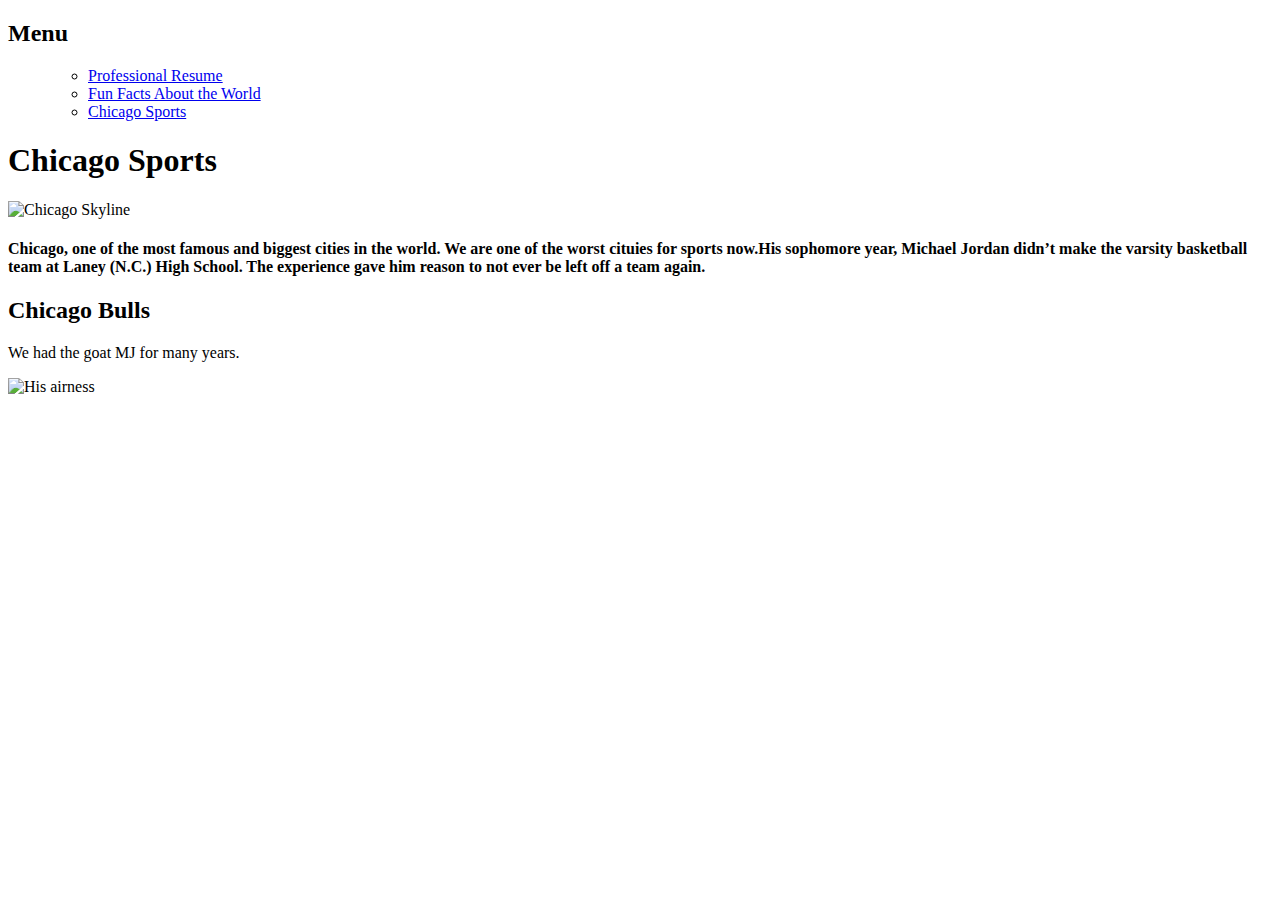
==== chitings.html @ 25d92dd4 "Add files via upload" ====
<!DOCTYPE html>
<html lang="en">
	  <link rel="stylesheet" href="css/style.css">
  <head>
    <meta charset="utf-8">
    <title>Chicago Sports</title>
  </head>
  <link rel="stylesheet" href="css/style.css">
  <body>
    <h2>Menu</h2>
         <nav>
      <div id="main-menu">
        <ul id="main-container">
      <ul>
        <li><a href="index.html"> Professional Resume</a></li>
        <li><a href="chitings.html">Fun Facts About the World</a></li>
        <li><a href="yapping.html">Chicago Sports</a></li>
      </ul>
      </div>
    </nav>
    <h1>Chicago Sports</h1>
    <img src="https://media.istockphoto.com/id/1204331594/photo/dramatic-sunset-downtown-chicago.jpg?s=612x612&w=0&k=20&c=mePcGRU-Zvns3USMZWkp8GdQcNmBATo1wMi5CILTKlc=" alt="Chicago Skyline">
    <h4>Chicago, one of the most famous and biggest cities in the world. We are one of the worst cituies for sports now.His sophomore year, Michael Jordan didn’t make the varsity basketball team at Laney (N.C.) High School. The experience gave him reason to not ever be left off a team again.
    </h4>
    <h2>Chicago Bulls</h2>
	<p> We had the goat MJ for many years.</p>
	<img src="https://cdn.britannica.com/09/188709-050-03BF34CB/Michael-Jordan.jpg" alt="His airness">
   
  </body>
</html>
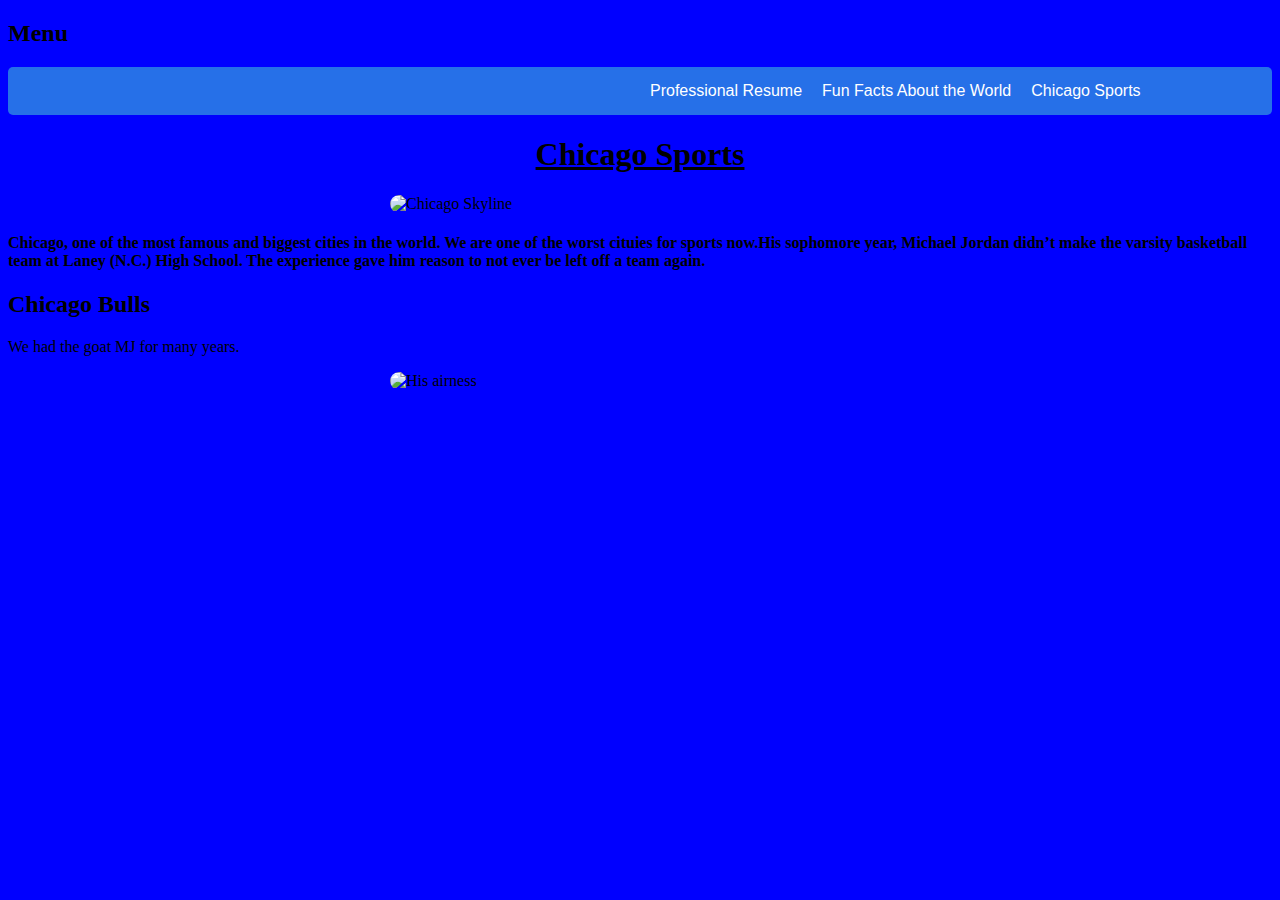
==== commit 99feb676: "Update chitings.html" ====
--- a/chitings.html
+++ b/chitings.html
@@ -1,6 +1,6 @@
 <!DOCTYPE html>
 <html lang="en">
-	  <link rel="stylesheet" href="css/style.css">
+	  <link rel="stylesheet" href="style/style.css">
   <head>
     <meta charset="utf-8">
     <title>Chicago Sports</title>
--- a/style/style.css
+++ b/style/style.css
@@ -0,0 +1,93 @@
+#main-menu {
+  background-color: #2670E8;
+  overflow: hidden;
+  border: 5px;
+  border-radius: 5px;
+}
+
+#menu-container {
+  position: center;
+  width: 100%;
+  float: left;
+}
+
+#main-menu ul {
+  list-style-type: none;
+  padding: 0;
+  margin: 0;
+  position: relative;
+  left: 50%;
+  float:left;
+  text-align: center;
+}
+
+#main-menu ul li {
+  display: block;
+  position: relative;
+  right: 50%;
+  float: left;
+}
+
+#main-menu ul li a {
+  display: block;
+  padding: 15px 10px;
+  text-decoration: none;
+  color: white;
+}
+
+#main-menu ul li a:hover {
+  background-color: white;
+}
+
+#main-menu ul li a:link {
+  color: white;
+  text-decoration: none;
+  font-family: Arial, sans-serif;
+}
+
+body {
+  background-color: blue;
+  font-family: "Times New Roman", Times, serif;
+}
+
+section {
+  background-color: #ffcfcf;
+  width: 800px;
+  display: block;
+  margin: 20px auto;
+  padding: 20px;
+  border-radius: 5px;
+}
+
+h1, h3 {
+  text-align: center;
+  text-decoration: underline;
+}
+
+.skyline {
+  margin-left: auto;
+  margin-right: auto;
+  display: block;
+}
+
+.skyline-caption {
+  text-align: center;
+}
+
+img {
+  width: 500px;
+  height: auto;
+  border: 5px;
+  border-radius: 10px;
+  display: block;
+  margin-left: auto;
+  margin-right: auto;
+}
+
+iframe {
+  width: 570px;
+  height: 315px;
+  display: block;
+  margin-left: auto;
+  margin-right: auto;
+}
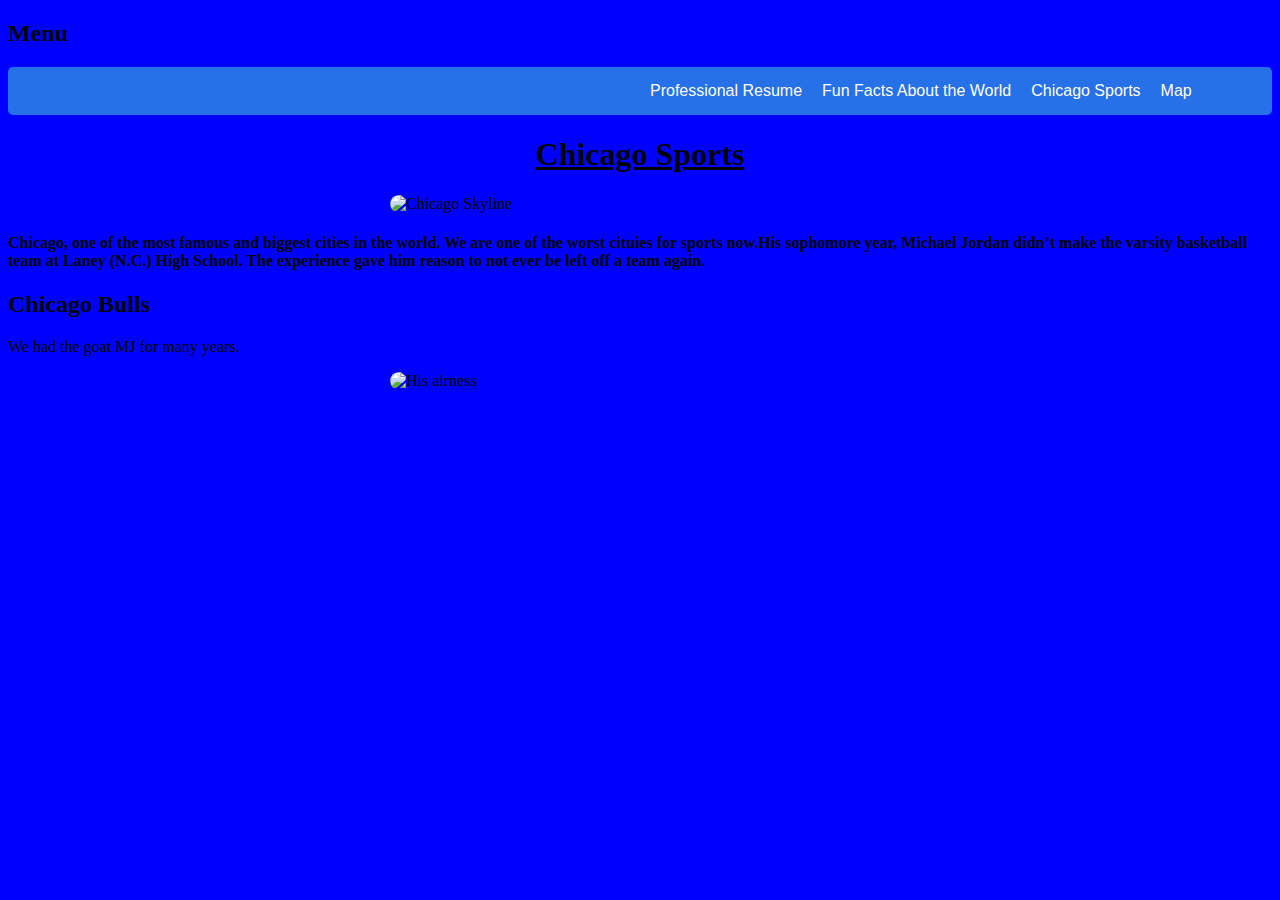
==== commit 62634f88: "Update chitings.html" ====
--- a/chitings.html
+++ b/chitings.html
@@ -12,9 +12,10 @@
       <div id="main-menu">
         <ul id="main-container">
       <ul>
-        <li><a href="index.html"> Professional Resume</a></li>
+         <li><a href="index.html"> Professional Resume</a></li>
         <li><a href="chitings.html">Fun Facts About the World</a></li>
         <li><a href="yapping.html">Chicago Sports</a></li>
+        <li><a href="g_maps.html">Map</a></li> 
       </ul>
       </div>
     </nav>
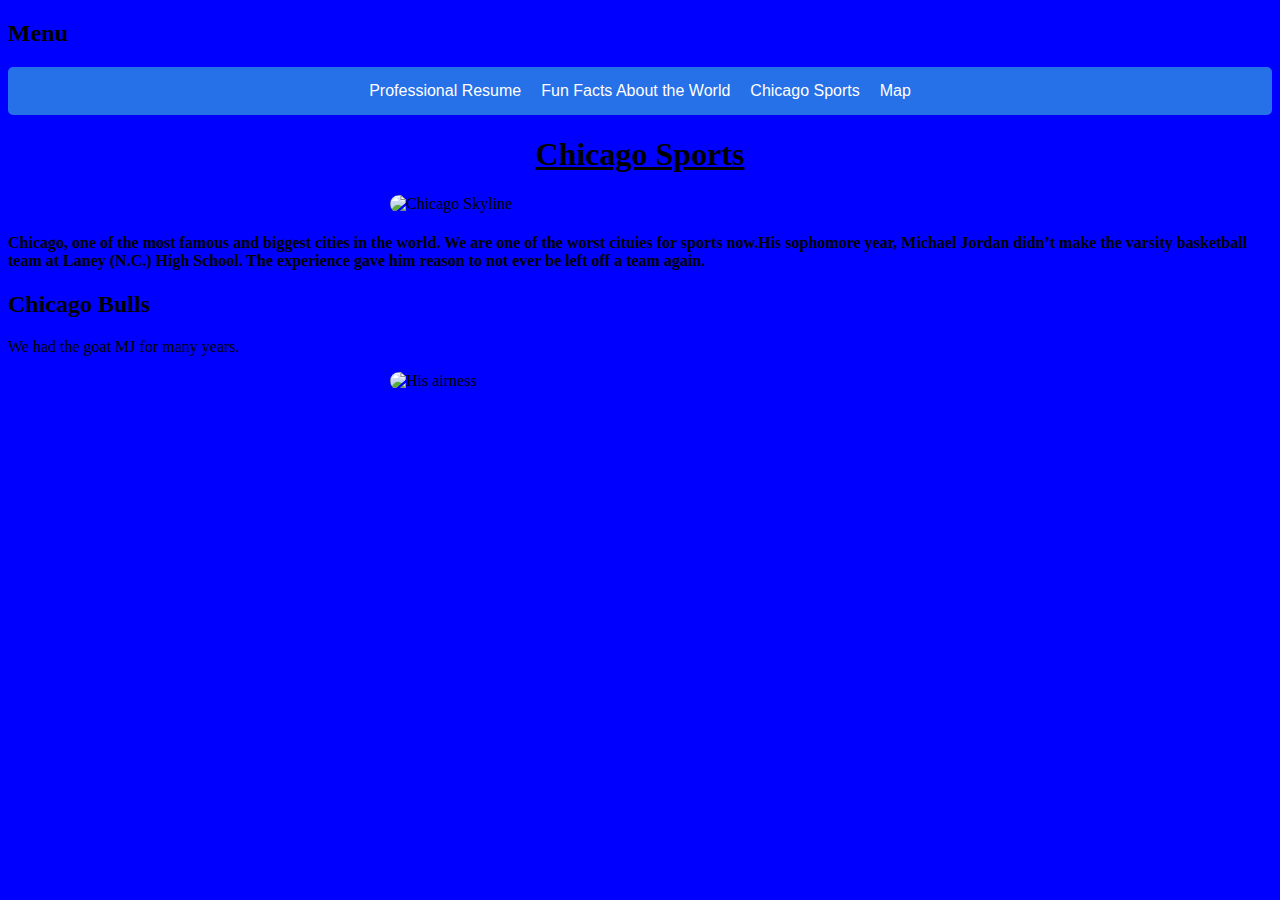
==== commit 5ae2c3a8: "Update chitings.html" ====
--- a/chitings.html
+++ b/chitings.html
@@ -1,17 +1,16 @@
 <!DOCTYPE html>
 <html lang="en">
-	  <link rel="stylesheet" href="style/style.css">
   <head>
     <meta charset="utf-8">
     <title>Chicago Sports</title>
+  <link rel="stylesheet" href="style/style.css">
   </head>
-  <link rel="stylesheet" href="css/style.css">
+
   <body>
     <h2>Menu</h2>
          <nav>
       <div id="main-menu">
         <ul id="main-container">
-      <ul>
          <li><a href="index.html"> Professional Resume</a></li>
         <li><a href="chitings.html">Fun Facts About the World</a></li>
         <li><a href="yapping.html">Chicago Sports</a></li>
--- a/style/style.css
+++ b/style/style.css
@@ -6,7 +6,7 @@
 }
 
 #menu-container {
-  position: center;
+  position: relative;
   width: 100%;
   float: left;
 }
@@ -91,3 +91,14 @@
   margin-left: auto;
   margin-right: auto;
 }
+#map{
+ width: 80%;
+ border-radius: 10px;
+ border-color: black;
+ border-width: thick;
+ border-style: solid;
+ margin: 20px;
+ max-width: 100%;
+ margin-left: auto;
+ margin-right: auto;
+}
